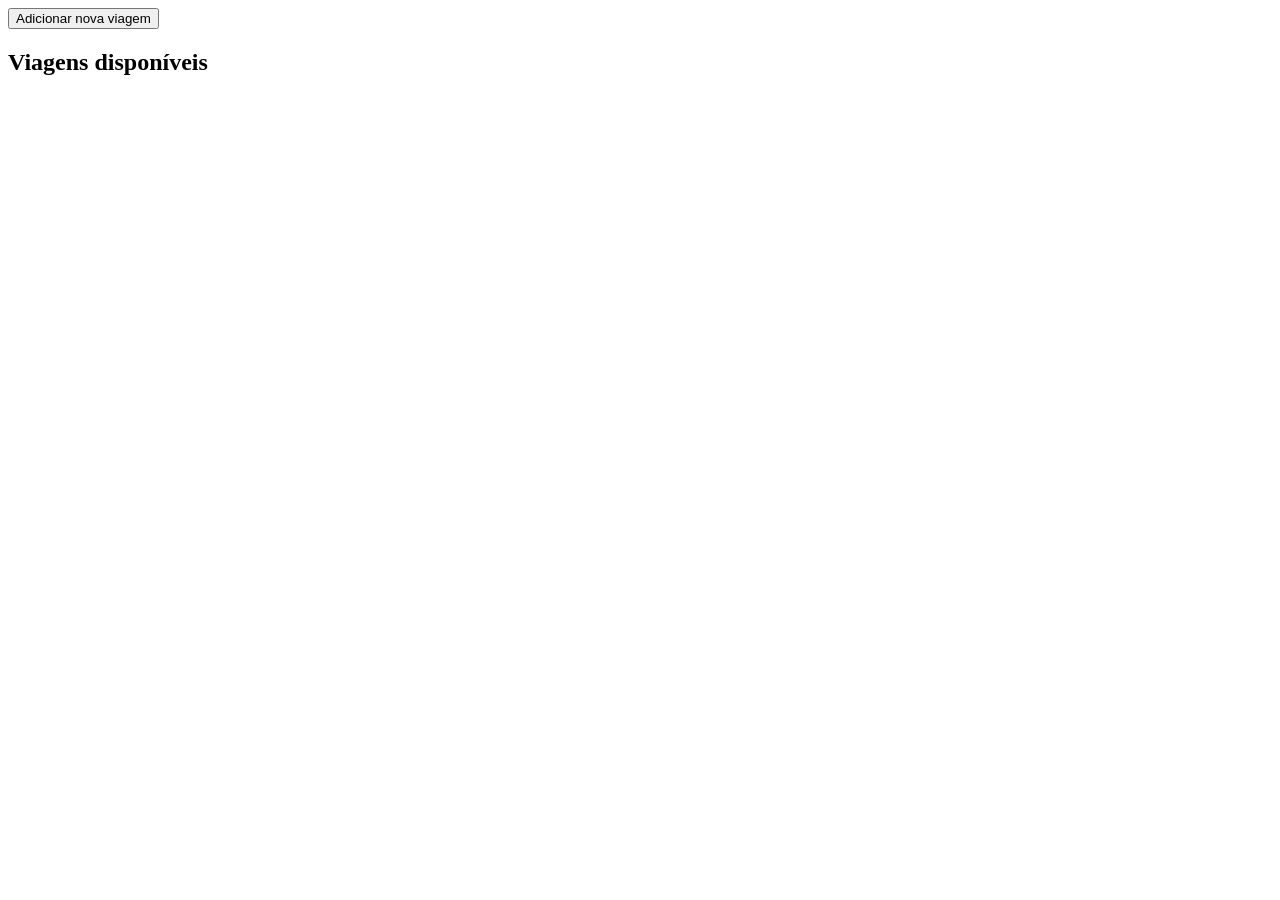
==== HTML/index.html @ 8578e597 "Primeira versão do ViaHub" ====
<!DOCTYPE html>
<html lang="pt-br">
<head>
    <meta charset="UTF-8">
    <meta name="viewport" content="width='device-width', initial-scale=1.0">
    <title>ExcursãoPro - Viagens</title>
</head>
<body>
    <main>
        
        <button type="button" id="abrir_modal">Adicionar nova viagem</button>
        <diaLog id="modal_viagem" aria-labelledby="titulo_viagem">
            <h2 id="titulo_viagem">Nova viagem</h2>
        
            <form id="form_viagem">
                <div class="campo">
                    <label for="destino">Destino</label>
                    <input type="text" name="destino" id="destino" required>
                </div>
                <div class="campo">
                    <label for="embarque">Local de embarque</label>
                    <input type="text" name="embarque" id="embarque" required>
                </div>
                <div class="campo">
                    <label for="parada">Parada</label>
                    <input type="text" name="parada" id="parada" required>
                </div>
                <div class="campo">
                    <label for="data_viagem">Data da viagem</label>
                    <input type="datetime-local" name="data_viagem" id="data_viagem" required>
                </div>
                <div class="campo">
                    <label for="qtde_poltrona">Quantidade de poltronas</label>
                    <input type="number" name="qtde_poltrona" id="qtde_poltrona" min="1" required>
                </div>

                <button type="submit">Continuar</button>

            </form>
        
        </diaLog>
        
        <section class="area_viagens" aria-labelledby="titulo_viagens">
            <h2 id="titulo_viagens"> Viagens disponíveis</h2>
            <div id="lista_viagens"></div>
        </section>
    
    </main>
    <script src="../JS/index.js"></script>
</body>
</html>
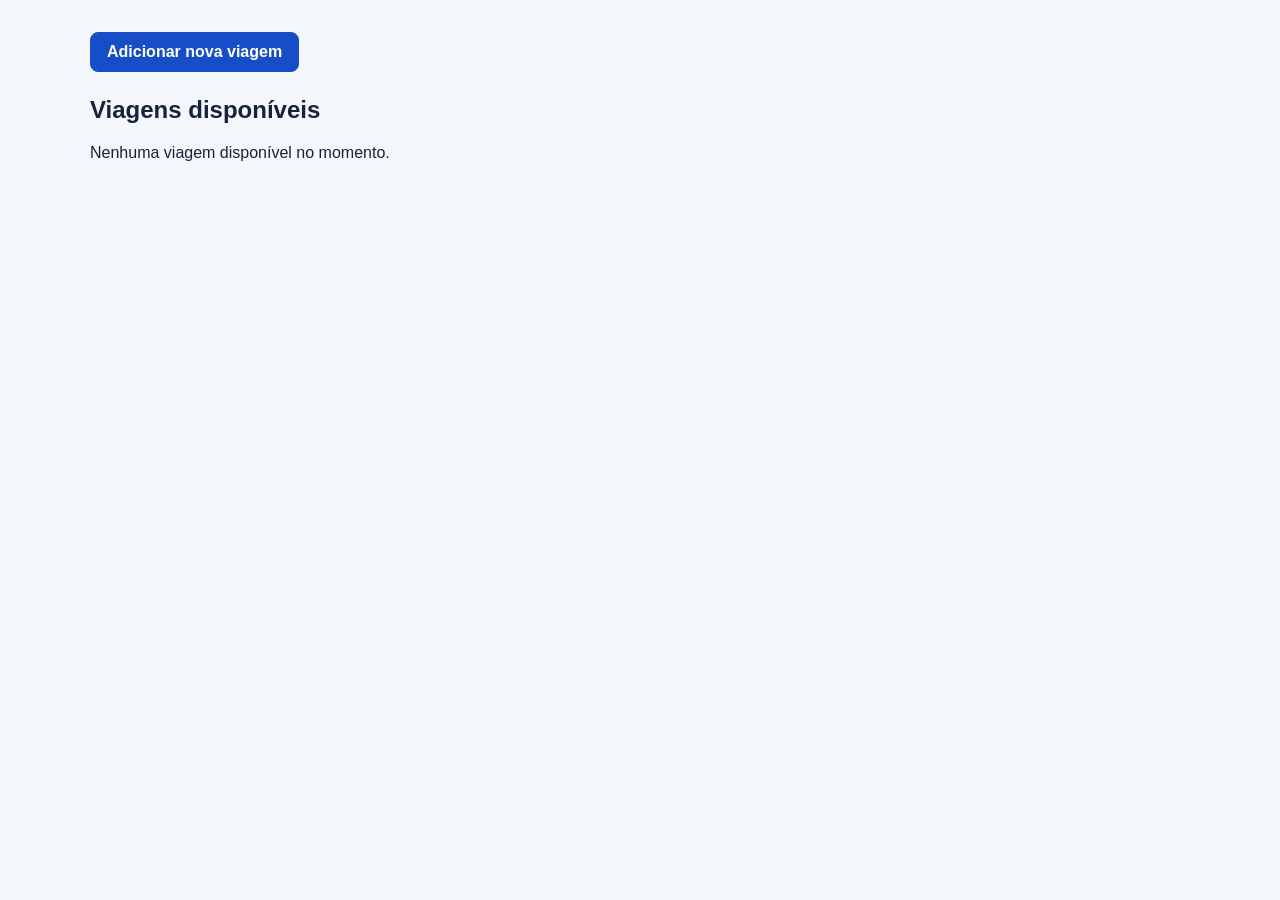
==== commit 49efbeb2: "Melhora o cadastro e os detalhes das viagens" ====
--- a/HTML/index.html
+++ b/HTML/index.html
@@ -2,7 +2,8 @@
 <html lang="pt-br">
 <head>
     <meta charset="UTF-8">
-    <meta name="viewport" content="width='device-width', initial-scale=1.0">
+    <meta name="viewport" content="width=device-width, initial-scale=1.0">
+    <link rel="stylesheet" href="../CSS/index.css">
     <title>ExcursãoPro - Viagens</title>
 </head>
 <body>
@@ -23,11 +24,17 @@
                 </div>
                 <div class="campo">
                     <label for="parada">Parada</label>
-                    <input type="text" name="parada" id="parada" required>
+                    <input type="text" name="parada" id="parada" >
                 </div>
+                <div id="paradas_extras"></div>
+                    <button type="button" id="adicionar_parada">+ Adicionar parada</button>
                 <div class="campo">
                     <label for="data_viagem">Data da viagem</label>
                     <input type="datetime-local" name="data_viagem" id="data_viagem" required>
+                </div>
+                <div class="campo">
+                    <label for="termino_viagem">Data e hora de término</label>
+                    <input type="datetime-local" name="termino_viagem" id="termino_viagem" required>
                 </div>
                 <div class="campo">
                     <label for="qtde_poltrona">Quantidade de poltronas</label>
@@ -39,6 +46,17 @@
             </form>
         
         </diaLog>
+
+        <dialog id="modal_detalhes" aria-labelledby="titulo_detalhes">
+            <h2 id="titulo_detalhes"></h2>
+            <p id="saida_detalhes"></p>
+            <p class="frente_onibus">Frente do ônibus</p>
+            <ol id="mapa_poltronas" aria-label="Poltronas do ônibus"></ol>
+
+            <form method="dialog">
+                <button type="submit">Fechar</button>
+            </form>
+        </dialog>
         
         <section class="area_viagens" aria-labelledby="titulo_viagens">
             <h2 id="titulo_viagens"> Viagens disponíveis</h2>
--- a/CSS/index.css
+++ b/CSS/index.css
@@ -0,0 +1,145 @@
+:root{
+    --fundo: #f3f6fb;
+    --texto: #17233a;
+    --texto-secundario: #475569;
+    --borda: #d7e0ed;
+    --azul: #174ec7;
+}
+
+*{
+    box-sizing: border-box;
+}
+
+body{
+    margin: 0;
+    background: var(--fundo);
+    color: var(--texto);
+    font-family: 'Segoe UI', Tahoma, Geneva, Verdana, sans-serif;
+    
+}
+
+main{
+    width: min(1100px, 100% - 32px);
+    margin: 32px auto;
+}
+
+.area_viagens{
+    margin-top: 24px;
+}
+
+#lista_viagens {
+    display: grid;
+    grid-template-columns: repeat(auto-fit, minmax(min(100%,260px), 1fr));
+    gap: 16px;
+}
+
+.card_viagem{
+    display: grid;
+    align-content: start;
+    gap: 12px;
+    padding: 20px;
+    background: white;
+    border: 1px solid var(--borda);
+    border-radius: 14px;
+}
+
+.card_viagem h3,
+.card_viagem p {
+    margin: 0;
+}
+
+.card_viagem p {
+    color:var(--texto-secundario)
+}
+
+button{
+    justify-self: start;
+    padding: 10px 16px;
+    border: 1px solid var(--borda);
+    border-radius: 8px;
+    background: white;
+    color: var(--azul);
+    font: inherit;
+    font-weight: 600;
+    cursor: pointer;
+}
+
+#abrir_modal,
+#form_viagem button[type="submit"]{
+    background: var(--azul);
+    border-color: var(--azul);
+    color: white;
+}
+
+button:hover{
+    filter: brightness(0.94);
+}
+
+button:focus-visible,
+input:focus-visible{
+    outline: 2px solid var(--azul);
+    outline-offset: 3px;
+}
+
+dialog {
+    width: min(480px, 100% - 32px);
+    max-height: calc(100vh - 32px);
+    margin: auto;
+    padding: 24px;
+    border: 1px solid var(--borda);
+    border-radius: 16px;
+    color: var(--texto);
+    box-shadow: 0 20px 60px rgb(15 23 42 / 20%);
+}
+
+dialog::backdrop {
+    background: rgb(15 23 42 / 55%);
+}
+
+dialog h2 {
+    margin: 0 0 16px;
+}
+
+#form_viagem {
+    display: grid;
+    gap: 14px;
+}
+
+.campo {
+    display: grid;
+    gap: 6px;
+}
+
+.campo input {
+    width: 100%;
+    padding: 10px 12px;
+    border: 1px solid var(--borda);
+    border-radius: 8px;
+    font: inherit;
+}
+
+.frente_onibus {
+    text-align: center;
+    font-weight: 600;
+}
+
+#mapa_poltronas {
+    display: grid;
+    grid-template-columns: 1fr 1fr 24px 1fr 1fr;
+    gap: 8px;
+    max-width: 280px;
+    margin: 12px auto 20px;
+    padding: 0;
+    list-style: none;
+}
+
+.poltrona {
+    display: grid;
+    place-items: center;
+    min-height: 42px;
+    border: 1px solid #93b5ef;
+    border-radius: 8px;
+    background: #e8f0ff;
+    color: var(--azul);
+    font-weight: 600;
+}
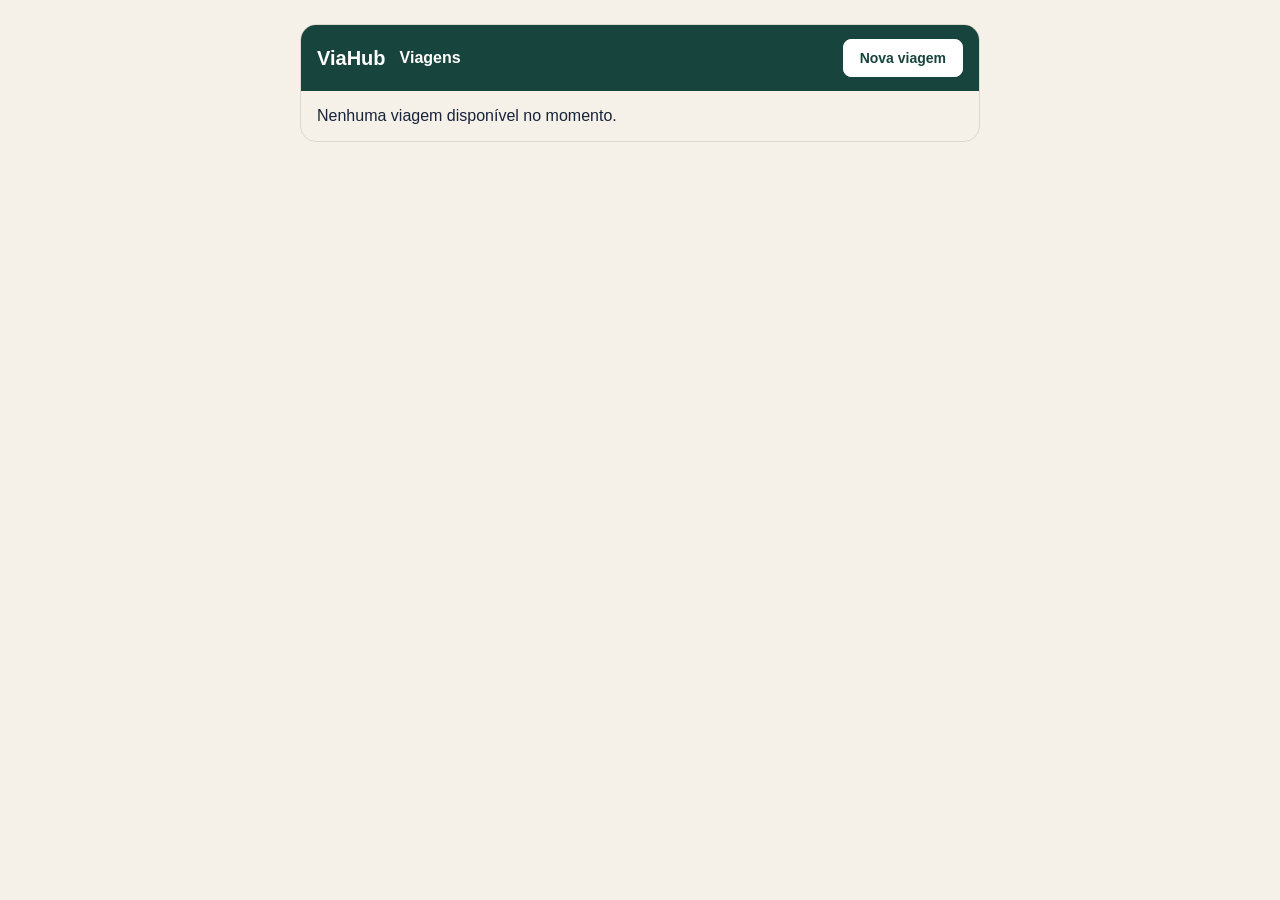
==== commit d18d0b85: "Aprimora painel de viagens do ViaHub" ====
--- a/HTML/index.html
+++ b/HTML/index.html
@@ -4,66 +4,76 @@
     <meta charset="UTF-8">
     <meta name="viewport" content="width=device-width, initial-scale=1.0">
     <link rel="stylesheet" href="../CSS/index.css">
-    <title>ExcursãoPro - Viagens</title>
+    <title>ViaHub - Viagens</title>
 </head>
 <body>
-    <main>
+    <div class="painel_viahub">
+        <header class="topo_viahub">
+            <div class="topo_conteudo">
+                <strong>ViaHub</strong>
+                <h1 id="titulo_viagens">Viagens</h1>
+                <button type="button" id="abrir_modal">Nova viagem</button>
+            </div>
+        </header>
+        <main>
+            
+            <diaLog id="modal_viagem" aria-labelledby="titulo_viagem">
+                
+                <h2 id="titulo_viagem">Nova Viagem</h2>
+                <form id="form_viagem">
+                    <div class="campo">
+                        <label for="destino">Destino</label>
+                        <input type="text" name="destino" id="destino" required>
+                    </div>
+                    <div class="campo">
+                        <label for="embarque">Local de embarque</label>
+                        <input type="text" name="embarque" id="embarque" required>
+                    </div>
+                    <div class="campo">
+                        <label for="parada">Parada</label>
+                        <input type="text" name="parada" id="parada" >
+                    </div>
+                    <div id="paradas_extras"></div>
+                        <button type="button" id="adicionar_parada">+ Adicionar parada</button>
+                    <div class="campo">
+                        <label for="data_viagem">Data da viagem</label>
+                        <input type="datetime-local" name="data_viagem" id="data_viagem" required>
+                    </div>
+                    <div class="campo">
+                        <label for="termino_viagem">Data e hora de término</label>
+                        <input type="datetime-local" name="termino_viagem" id="termino_viagem" required>
+                    </div>
+                    <div class="campo">
+                        <label for="qtde_poltrona">Quantidade de poltronas</label>
+                        <input type="number" name="qtde_poltrona" id="qtde_poltrona" min="1" required>
+                    </div>
+                    <div class="campo">
+                        <label for="preco_viagem">Preço por pessoa (R$)</label>
+                        <input type="number" id="preco_viagem" min="0" step="0.01">
+                    </div>
+                    <button type="submit">Continuar</button>
+                </form>
         
-        <button type="button" id="abrir_modal">Adicionar nova viagem</button>
-        <diaLog id="modal_viagem" aria-labelledby="titulo_viagem">
-            <h2 id="titulo_viagem">Nova viagem</h2>
+            </diaLog>
+            <section id="painel_detalhes" aria-labelledby="titulo_detalhes" hidden>
+                <button type="button" id="voltar_viagens">← Todas as viagens</button>
+
+                <h2 id="titulo_detalhes"></h2>
+                <p id="saida_detalhes"></p>
+
+                <h3>Mapa de poltronas</h3>
+                <p class="frente_onibus"> Frente do ônibus</p>
+                <ol id="mapa_poltronas" aria-label="poltronas do ônibus"></ol>
+
+                <button type="button" id="cancelar_viagem">Cancelar viagem</button>
+            </section>
         
-            <form id="form_viagem">
-                <div class="campo">
-                    <label for="destino">Destino</label>
-                    <input type="text" name="destino" id="destino" required>
-                </div>
-                <div class="campo">
-                    <label for="embarque">Local de embarque</label>
-                    <input type="text" name="embarque" id="embarque" required>
-                </div>
-                <div class="campo">
-                    <label for="parada">Parada</label>
-                    <input type="text" name="parada" id="parada" >
-                </div>
-                <div id="paradas_extras"></div>
-                    <button type="button" id="adicionar_parada">+ Adicionar parada</button>
-                <div class="campo">
-                    <label for="data_viagem">Data da viagem</label>
-                    <input type="datetime-local" name="data_viagem" id="data_viagem" required>
-                </div>
-                <div class="campo">
-                    <label for="termino_viagem">Data e hora de término</label>
-                    <input type="datetime-local" name="termino_viagem" id="termino_viagem" required>
-                </div>
-                <div class="campo">
-                    <label for="qtde_poltrona">Quantidade de poltronas</label>
-                    <input type="number" name="qtde_poltrona" id="qtde_poltrona" min="1" required>
-                </div>
-
-                <button type="submit">Continuar</button>
-
-            </form>
+            <section id="painel_lista" class="area_viagens" aria-labelledby="titulo_viagens">
+                <div id="lista_viagens"></div>
+            </section>
         
-        </diaLog>
-
-        <dialog id="modal_detalhes" aria-labelledby="titulo_detalhes">
-            <h2 id="titulo_detalhes"></h2>
-            <p id="saida_detalhes"></p>
-            <p class="frente_onibus">Frente do ônibus</p>
-            <ol id="mapa_poltronas" aria-label="Poltronas do ônibus"></ol>
-
-            <form method="dialog">
-                <button type="submit">Fechar</button>
-            </form>
-        </dialog>
-        
-        <section class="area_viagens" aria-labelledby="titulo_viagens">
-            <h2 id="titulo_viagens"> Viagens disponíveis</h2>
-            <div id="lista_viagens"></div>
-        </section>
-    
-    </main>
+        </main>
+    </div>
     <script src="../JS/index.js"></script>
 </body>
 </html>
--- a/CSS/index.css
+++ b/CSS/index.css
@@ -1,8 +1,10 @@
 :root{
-    --fundo: #f3f6fb;
+    --fundo: #f5f1e8;
+    --principal: #17443c;
+    --destaque: #e8ae94;
     --texto: #17233a;
     --texto-secundario: #475569;
-    --borda: #d7e0ed;
+    --borda: #ded8cc;
     --azul: #174ec7;
 }
 
@@ -142,4 +144,170 @@
     background: #e8f0ff;
     color: var(--azul);
     font-weight: 600;
+}
+
+.topo_viahub{
+    background: var(--principal);
+    color: white;
+}
+
+.topo_conteudo{
+    width: min(1100px, 100% - 32px);
+    margin: 0 auto;
+    padding: 16px 0;
+    font-size: 1.25rem;
+    font-weight: 700;
+}
+
+.acoes_detalhes {
+    display: flex;
+    justify-content: space-between;
+    flex-wrap: wrap;
+    gap: 12px;
+    padding-top: 16px;
+    border-top: 1px solid var(--borda);
+}
+
+#cancelar_viagem {
+    color: #a12c2c;
+}
+
+.painel_viahub {
+    width: min(680px, calc(100% - 24px));
+    margin: 24px auto;
+    background: var(--fundo);
+    border: 1px solid var(--borda);
+    border-radius: 16px;
+}
+
+.topo_viahub {
+    border-radius: 15px 15px 0 0;
+}
+
+.topo_conteudo {
+    display: flex;
+    align-items: center;
+    flex-wrap: wrap;
+    gap: 14px;
+    width: 100%;
+    padding: 14px 16px;
+}
+
+.topo_conteudo h1 {
+    margin: 0;
+    font-size: 1rem;
+}
+
+.topo_conteudo #abrir_modal {
+    margin-left: auto;
+    background: white;
+    border-color: white;
+    color: var(--principal);
+    font-size: 0.875rem;
+}
+
+.painel_viahub main {
+    width: 100%;
+    margin: 0;
+    padding: 16px;
+}
+
+.painel_viahub .area_viagens {
+    margin: 0;
+}
+
+#lista_viagens {
+    grid-template-columns: repeat(2, minmax(0, 1fr));;
+}
+
+@media (max-width: 600px) {
+    #lista_viagens {
+        grid-template-columns: 1fr;
+    }
+}
+
+.card_viagem .selo_saida {
+    justify-self: start;
+    padding: 5px 9px;
+    border-radius: 5px;
+    background: var(--destaque);
+    color: var(--texto);
+    font-size: 0.875rem;
+}
+
+.card_viagem button {
+    background: var(--principal);
+    border-color: var(--principal);
+    color: white;
+}
+
+.card_viagem {
+    transition: transform 180ms ease, box-shadow 180ms ease;
+}
+
+@media (hover: hover) {
+    .card_viagem:hover {
+        transform: translateY(-3px);
+        box-shadow: 0 8px 20px rgb(23 68 60 / 12%);
+    }
+}
+
+@media (prefers-reduced-motion: reduce) {
+    .card_viagem {
+        transition: none;
+    }
+
+    .card_viagem:hover {
+        transform: none;
+    }
+}
+
+.card_cabecalho {
+    display: flex;
+    justify-content: space-between;
+    align-items: flex-start;
+    flex-wrap: wrap;
+    gap: 8px;
+}
+
+.card_cabecalho h3 {
+    font-size: 1.125rem;
+}
+
+.card_preco {
+    padding: 4px 10px;
+    border-radius: 999px;
+    background: #e7efeb;
+    color: var(--principal);
+    font-size: 0.875rem;
+    font-weight: 700;
+}
+
+.card_viagem .card_ocupacao {
+    padding: 10px 12px;
+    border-radius: 8px;
+    background: var(--fundo);
+    color: var(--texto);
+    font-size: 0.875rem;
+    font-weight: 600;
+}
+
+.card_viagem .card_acao {
+    padding: 4px 0;
+    border: 0;
+    background: transparent;
+    color: var(--principal);
+}
+
+.fileira_fundo {
+    grid-column: 1 / -1;
+}
+
+.poltronas_fundo {
+    display: grid;
+    grid-template-columns: repeat(5, minmax(0, 1fr));
+    gap: 8px;
+    margin: 0;
+    padding: 0;
+    list-style: none;
 }
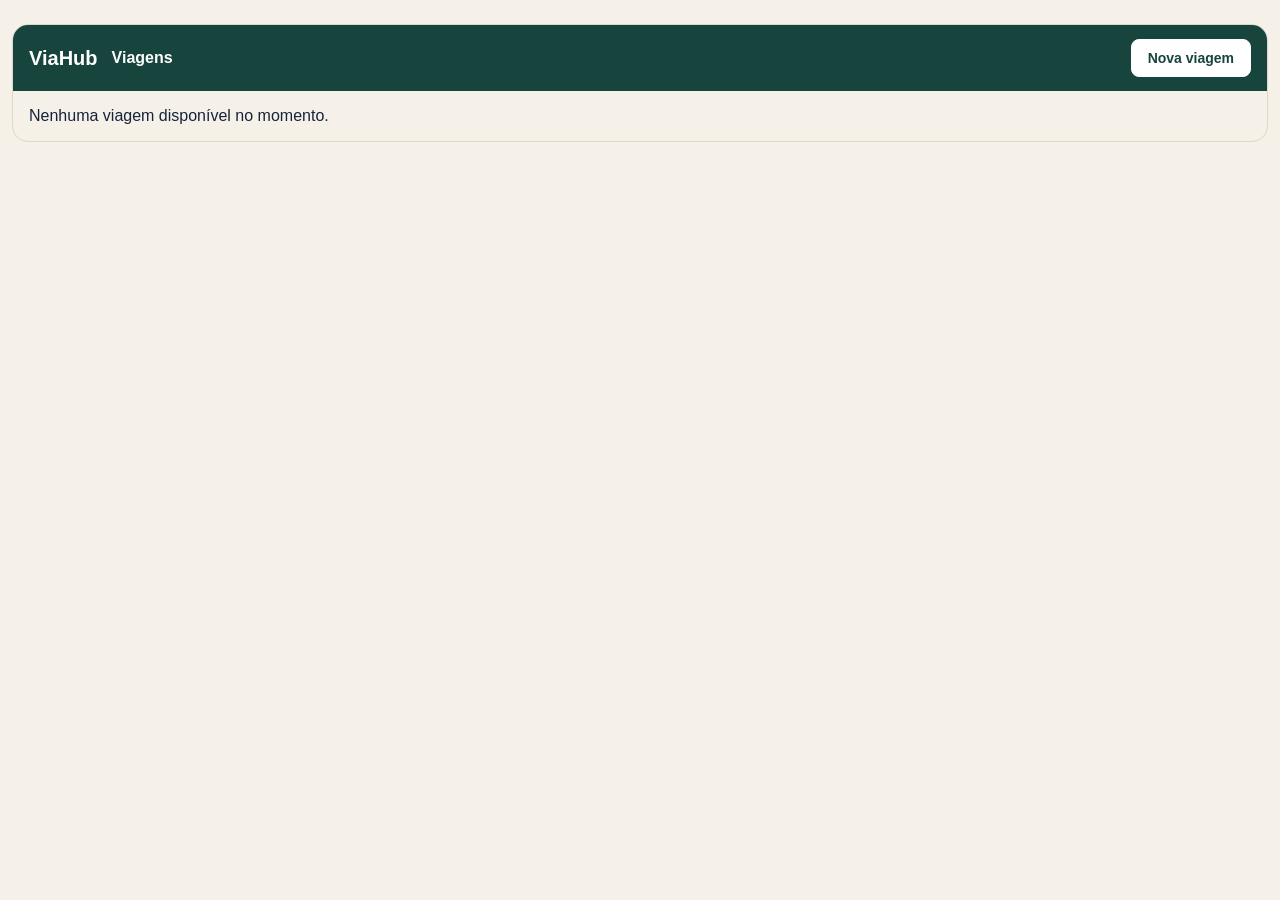
==== commit bdf0cd86: "Atualiza painel de viagens e limpa código" ====
--- a/HTML/index.html
+++ b/HTML/index.html
@@ -1,79 +1,187 @@
-<!DOCTYPE html>
+<!doctype html>
 <html lang="pt-br">
-<head>
-    <meta charset="UTF-8">
-    <meta name="viewport" content="width=device-width, initial-scale=1.0">
-    <link rel="stylesheet" href="../CSS/index.css">
+  <head>
+    <meta charset="UTF-8" />
+    <meta name="viewport" content="width=device-width, initial-scale=1.0" />
+    <link rel="stylesheet" href="../CSS/index.css" />
     <title>ViaHub - Viagens</title>
-</head>
-<body>
+  </head>
+  <body>
     <div class="painel_viahub">
-        <header class="topo_viahub">
-            <div class="topo_conteudo">
-                <strong>ViaHub</strong>
-                <h1 id="titulo_viagens">Viagens</h1>
-                <button type="button" id="abrir_modal">Nova viagem</button>
+      <header class="topo_viahub">
+        <div class="topo_conteudo">
+          <strong>ViaHub</strong>
+          <h1 id="titulo_viagens">Viagens</h1>
+          <button type="button" id="abrir_modal">Nova viagem</button>
+        </div>
+      </header>
+      <main>
+        <dialog id="modal_viagem" aria-labelledby="titulo_viagem">
+          <h2 id="titulo_viagem">Nova Viagem</h2>
+          <form id="form_viagem">
+            <div class="campo">
+              <label for="destino">Destino</label>
+              <input type="text" name="destino" id="destino" required />
             </div>
-        </header>
-        <main>
-            
-            <diaLog id="modal_viagem" aria-labelledby="titulo_viagem">
-                
-                <h2 id="titulo_viagem">Nova Viagem</h2>
-                <form id="form_viagem">
-                    <div class="campo">
-                        <label for="destino">Destino</label>
-                        <input type="text" name="destino" id="destino" required>
-                    </div>
-                    <div class="campo">
-                        <label for="embarque">Local de embarque</label>
-                        <input type="text" name="embarque" id="embarque" required>
-                    </div>
-                    <div class="campo">
-                        <label for="parada">Parada</label>
-                        <input type="text" name="parada" id="parada" >
-                    </div>
-                    <div id="paradas_extras"></div>
-                        <button type="button" id="adicionar_parada">+ Adicionar parada</button>
-                    <div class="campo">
-                        <label for="data_viagem">Data da viagem</label>
-                        <input type="datetime-local" name="data_viagem" id="data_viagem" required>
-                    </div>
-                    <div class="campo">
-                        <label for="termino_viagem">Data e hora de término</label>
-                        <input type="datetime-local" name="termino_viagem" id="termino_viagem" required>
-                    </div>
-                    <div class="campo">
-                        <label for="qtde_poltrona">Quantidade de poltronas</label>
-                        <input type="number" name="qtde_poltrona" id="qtde_poltrona" min="1" required>
-                    </div>
-                    <div class="campo">
-                        <label for="preco_viagem">Preço por pessoa (R$)</label>
-                        <input type="number" id="preco_viagem" min="0" step="0.01">
-                    </div>
-                    <button type="submit">Continuar</button>
-                </form>
-        
-            </diaLog>
-            <section id="painel_detalhes" aria-labelledby="titulo_detalhes" hidden>
-                <button type="button" id="voltar_viagens">← Todas as viagens</button>
+            <div class="campo">
+              <label for="embarque">Local de embarque</label>
+              <input type="text" name="embarque" id="embarque" required />
+            </div>
+            <div class="campo">
+              <label for="parada">Parada</label>
+              <input type="text" name="parada" id="parada" />
+            </div>
+            <div id="paradas_extras"></div>
+            <button type="button" id="adicionar_parada">
+              + Adicionar parada
+            </button>
+            <div class="campo">
+              <label for="data_viagem">Data da viagem</label>
+              <input
+                type="datetime-local"
+                name="data_viagem"
+                id="data_viagem"
+                required
+              />
+            </div>
+            <div class="campo">
+              <label for="termino_viagem">Data e hora de término</label>
+              <input
+                type="datetime-local"
+                name="termino_viagem"
+                id="termino_viagem"
+                required
+              />
+            </div>
+            <div class="campo">
+              <label for="qtde_poltrona">Quantidade de poltronas</label>
+              <input
+                type="number"
+                name="qtde_poltrona"
+                id="qtde_poltrona"
+                min="1"
+                required
+              />
+            </div>
+            <div class="campo">
+              <label for="preco_viagem">Preço por pessoa (R$)</label>
+              <input type="number" id="preco_viagem" min="0" step="0.01" />
+            </div>
+            <div class="acoes_reserva">
+              <button type="button" id="fechar_modal_viagem">Voltar</button>
+              <button type="submit" id="salvar_viagem">Continuar</button>
+            </div>
+          </form>
+        </dialog>
+        <section id="painel_detalhes" aria-labelledby="titulo_detalhes" hidden>
+          <button type="button" id="voltar_viagens">← Todas as viagens</button>
 
-                <h2 id="titulo_detalhes"></h2>
-                <p id="saida_detalhes"></p>
+          <header class="bloco_detalhes resumo_viagem">
+            <div class="cabecalho_detalhes">
+              <h2 id="titulo_detalhes"></h2>
+              <button type="button" id="editar_viagem">Editar viagem</button>
+            </div>
+            <div class="dados_viagem">
+              <p id="data_detalhes"></p>
+              <p id="saida_detalhes"></p>
+              <p id="preco_detalhes" hidden></p>
+            </div>
+            <p id="embarque_detalhes"></p>
+          </header>
 
-                <h3>Mapa de poltronas</h3>
-                <p class="frente_onibus"> Frente do ônibus</p>
-                <ol id="mapa_poltronas" aria-label="poltronas do ônibus"></ol>
+          <dl class="indicadores_viagem">
+            <div class="bloco_detalhes">
+              <dt>Reservas ativas</dt>
+              <dd id="total_reservas">0</dd>
+            </div>
+            <div class="bloco_detalhes">
+              <dt>Poltronas disponíveis</dt>
+              <dd id="total_disponiveis">0</dd>
+            </div>
+            <div class="bloco_detalhes">
+              <dt>Pagamentos pendentes</dt>
+              <dd id="total_pendentes">0</dd>
+            </div>
+            <div class="bloco_detalhes">
+              <dt>Pagamentos confirmados</dt>
+              <dd id="total_confirmados">0</dd>
+            </div>
+          </dl>
 
-                <button type="button" id="cancelar_viagem">Cancelar viagem</button>
+          <div class="bloco_detalhes painel_ocupacao">
+            <div class="cabecalho_detalhes">
+              <strong id="ocupacao_detalhes" role="status"></strong>
+              <span id="percentual_ocupacao"></span>
+            </div>
+            <meter id="barra_ocupacao" aria-label="Ocupação do ônibus"></meter>
+          </div>
+
+          <div class="grade_detalhes">
+            <section class="bloco_detalhes" aria-labelledby="titulo_mapa">
+              <div class="cabecalho_detalhes">
+                <h3 id="titulo_mapa">Mapa de poltronas</h3>
+                <span id="total_lugares"></span>
+              </div>
+              <div class="onibus">
+                <p class="frente_onibus">Frente do ônibus</p>
+                <ol id="mapa_poltronas" aria-label="Poltronas do ônibus"></ol>
+              </div>
+              <div class="legenda_poltronas">
+                <span>Livre</span>
+                <span class="legenda_ocupada">Ocupada</span>
+              </div>
             </section>
-        
-            <section id="painel_lista" class="area_viagens" aria-labelledby="titulo_viagens">
-                <div id="lista_viagens"></div>
+
+            <section class="bloco_detalhes" aria-labelledby="titulo_passageiros">
+              <div class="cabecalho_detalhes">
+                <h3 id="titulo_passageiros">Passageiros</h3>
+                <span id="total_passageiros" class="selo_detalhes"></span>
+              </div>
+              <input type="search" id="buscar_passageiro" aria-label="Buscar por nome ou poltrona" placeholder="Buscar por nome ou poltrona" />
+              <div class="filtros_passageiros" id="filtros_passageiros" role="group" aria-label="Filtrar reservas">
+                <button type="button" data-filtro="ativas" aria-pressed="true">Ativas</button>
+                <button type="button" data-filtro="pendentes" aria-pressed="false">Pendentes</button>
+                <button type="button" data-filtro="confirmados" aria-pressed="false">Confirmados</button>
+                <button type="button" data-filtro="canceladas" aria-pressed="false">Canceladas</button>
+              </div>
+              <p id="passageiros_vazio" class="passageiros_vazio" role="status" hidden></p>
+              <ul id="lista_passageiros" aria-label="Reservas da viagem"></ul>
             </section>
-        
-        </main>
+          </div>
+          <dialog id="modal_reserva" aria-labelledby="titulo_reserva">
+            <h2 id="titulo_reserva"></h2>
+
+            <form id="form_reserva">
+              <label class="campo">
+                Nome do passageiro
+                <input type="text" name="nome" required />
+              </label>
+
+              <label class="campo">
+                WhatsApp
+                <input type="tel" name="telefone" required />
+              </label>
+
+            </form>
+
+            <form method="dialog" class="acoes_reserva">
+              <button type="submit">Voltar ao mapa</button>
+              <button type="submit" form="form_reserva">Salvar reserva</button>
+            </form>
+          </dialog>
+          <div class="acoes_detalhes">
+            <button type="button" id="cancelar_viagem">Cancelar viagem</button>
+          </div>
+        </section>
+
+        <section
+          id="painel_lista"
+          aria-labelledby="titulo_viagens"
+        >
+          <div id="lista_viagens"></div>
+        </section>
+      </main>
     </div>
     <script src="../JS/index.js"></script>
-</body>
-</html>+  </body>
+</html>
--- a/CSS/index.css
+++ b/CSS/index.css
@@ -20,18 +20,9 @@
     
 }
 
-main{
-    width: min(1100px, 100% - 32px);
-    margin: 32px auto;
-}
-
-.area_viagens{
-    margin-top: 24px;
-}
-
 #lista_viagens {
     display: grid;
-    grid-template-columns: repeat(auto-fit, minmax(min(100%,260px), 1fr));
+    grid-template-columns: repeat(2, minmax(0, 1fr));
     gap: 16px;
 }
 
@@ -43,6 +34,7 @@
     background: white;
     border: 1px solid var(--borda);
     border-radius: 14px;
+    transition: transform 180ms ease, box-shadow 180ms ease;
 }
 
 .card_viagem h3,
@@ -66,7 +58,6 @@
     cursor: pointer;
 }
 
-#abrir_modal,
 #form_viagem button[type="submit"]{
     background: var(--azul);
     border-color: var(--azul);
@@ -121,51 +112,47 @@
 }
 
 .frente_onibus {
-    text-align: center;
+    margin: 0;
+    padding: 8px 10px;
+    border: 1px solid var(--borda_detalhes);
+    border-radius: 8px;
+    background: white;
+    color: var(--azul);
+    font-size: 0.8125rem;
     font-weight: 600;
 }
 
-#mapa_poltronas {
-    display: grid;
-    grid-template-columns: 1fr 1fr 24px 1fr 1fr;
-    gap: 8px;
-    max-width: 280px;
-    margin: 12px auto 20px;
+#mapa_poltronas,
+.poltronas_fundo {
+    display: grid;
+    gap: 6px;
+    margin: 0;
     padding: 0;
     list-style: none;
 }
 
-.poltrona {
+#mapa_poltronas {
+    grid-template-columns: repeat(2, minmax(0, 1fr)) 10px repeat(2, minmax(0, 1fr));
+    margin-top: 8px;
+}
+
+.fileira_fundo {
+    grid-column: 1 / -1;
+}
+
+.poltronas_fundo {
+    grid-template-columns: repeat(5, minmax(0, 1fr));
+}
+
+button.poltrona {
     display: grid;
     place-items: center;
+    width: 100%;
     min-height: 42px;
-    border: 1px solid #93b5ef;
-    border-radius: 8px;
-    background: #e8f0ff;
-    color: var(--azul);
-    font-weight: 600;
-}
-
-.topo_viahub{
-    background: var(--principal);
-    color: white;
-}
-
-.topo_conteudo{
-    width: min(1100px, 100% - 32px);
-    margin: 0 auto;
-    padding: 16px 0;
-    font-size: 1.25rem;
-    font-weight: 700;
-}
-
-.acoes_detalhes {
-    display: flex;
-    justify-content: space-between;
-    flex-wrap: wrap;
-    gap: 12px;
-    padding-top: 16px;
-    border-top: 1px solid var(--borda);
+    padding: 0;
+    border-color: var(--livre_borda);
+    background: var(--livre_fundo);
+    font-size: 0.8125rem;
 }
 
 #cancelar_viagem {
@@ -173,7 +160,7 @@
 }
 
 .painel_viahub {
-    width: min(680px, calc(100% - 24px));
+    width: calc(100% - 24px);
     margin: 24px auto;
     background: var(--fundo);
     border: 1px solid var(--borda);
@@ -182,6 +169,8 @@
 
 .topo_viahub {
     border-radius: 15px 15px 0 0;
+    background: var(--principal);
+    color: white;
 }
 
 .topo_conteudo {
@@ -190,7 +179,10 @@
     flex-wrap: wrap;
     gap: 14px;
     width: 100%;
+    margin: 0 auto;
     padding: 14px 16px;
+    font-size: 1.25rem;
+    font-weight: 700;
 }
 
 .topo_conteudo h1 {
@@ -210,14 +202,6 @@
     width: 100%;
     margin: 0;
     padding: 16px;
-}
-
-.painel_viahub .area_viagens {
-    margin: 0;
-}
-
-#lista_viagens {
-    grid-template-columns: repeat(2, minmax(0, 1fr));;
 }
 
 @media (max-width: 600px) {
@@ -235,16 +219,6 @@
     font-size: 0.875rem;
 }
 
-.card_viagem button {
-    background: var(--principal);
-    border-color: var(--principal);
-    color: white;
-}
-
-.card_viagem {
-    transition: transform 180ms ease, box-shadow 180ms ease;
-}
-
 @media (hover: hover) {
     .card_viagem:hover {
         transform: translateY(-3px);
@@ -284,12 +258,39 @@
 }
 
 .card_viagem .card_ocupacao {
-    padding: 10px 12px;
-    border-radius: 8px;
-    background: var(--fundo);
-    color: var(--texto);
+    display: grid;
+    gap: 6px;
+    color: var(--texto-secundario);
     font-size: 0.875rem;
     font-weight: 600;
+}
+
+:is(.card_ocupacao, .painel_ocupacao) meter {
+    --trilho_ocupacao: var(--borda);
+    --preenchimento_ocupacao: var(--principal);
+    appearance: none;
+    display: block;
+    width: min(100%, 240px);
+    height: 8px;
+    border: 0;
+    border-radius: 999px;
+    background: var(--trilho_ocupacao);
+}
+
+:is(.card_ocupacao, .painel_ocupacao) meter::-webkit-meter-bar {
+    border: 0;
+    border-radius: inherit;
+    background: var(--trilho_ocupacao);
+}
+
+:is(.card_ocupacao, .painel_ocupacao) meter::-webkit-meter-optimum-value {
+    border-radius: 999px;
+    background: var(--preenchimento_ocupacao);
+}
+
+:is(.card_ocupacao, .painel_ocupacao) meter::-moz-meter-bar {
+    border-radius: 999px;
+    background: var(--preenchimento_ocupacao);
 }
 
 .card_viagem .card_acao {
@@ -299,15 +300,343 @@
     color: var(--principal);
 }
 
-.fileira_fundo {
-    grid-column: 1 / -1;
-}
-
-.poltronas_fundo {
-    display: grid;
-    grid-template-columns: repeat(5, minmax(0, 1fr));
+body:has(#painel_detalhes:not([hidden])),
+.painel_viahub:has(#painel_detalhes:not([hidden])) {
+    background: #f5f7fa;
+}
+
+#painel_detalhes {
+    --borda_detalhes: #d7e1ed;
+    --azul_detalhes: #095edb;
+    --livre_fundo: #eef6ff;
+    --livre_borda: #a4c9fa;
+    --ocupada_fundo: #eef2f6;
+    max-width: 1180px;
+    margin-inline: auto;
+}
+
+.bloco_detalhes {
+    min-width: 0;
+    padding: 16px;
+    background: white;
+    border: 1px solid var(--borda_detalhes);
+    border-radius: 12px;
+}
+
+#voltar_viagens {
+    padding: 6px 0;
+    border: 0;
+    background: transparent;
+    color: var(--texto-secundario);
+    font-size: 0.875rem;
+}
+
+.cabecalho_detalhes,
+.dados_viagem {
+    display: flex;
+    flex-wrap: wrap;
+    align-items: center;
+    gap: 8px 16px;
+}
+
+.cabecalho_detalhes {
+    justify-content: space-between;
+}
+
+.bloco_detalhes h2,
+.bloco_detalhes h3,
+.resumo_viagem p {
+    margin: 0;
+    overflow-wrap: anywhere;
+}
+
+.bloco_detalhes h2 {
+    font-size: clamp(1.375rem, 3vw, 2rem);
+    letter-spacing: -0.025em;
+}
+
+.bloco_detalhes h3 {
+    font-size: 0.975rem;
+}
+
+.resumo_viagem {
+    display: grid;
     gap: 8px;
-    margin: 0;
+}
+
+.resumo_viagem p,
+#total_lugares {
+    font-size: 0.875rem;
+    color: var(--texto-secundario);
+}
+
+#editar_viagem {
+    padding: 7px 12px;
+    border-color: var(--borda_detalhes);
+    color: var(--texto);
+    font-size: 0.875rem;
+}
+
+.resumo_viagem,
+.indicadores_viagem,
+.grade_detalhes {
+    margin: 12px 0;
+}
+
+.indicadores_viagem {
+    display: grid;
+    grid-template-columns: repeat(4, minmax(0, 1fr));
+    gap: 12px;
+}
+
+.indicadores_viagem > div {
+    display: flex;
+    flex-direction: column;
+    gap: 4px;
+}
+
+.indicadores_viagem dt {
+    color: var(--texto-secundario);
+    font-size: 0.8125rem;
+    overflow-wrap: anywhere;
+}
+
+.indicadores_viagem dd {
+    order: -1;
+    margin: 0;
+    color: var(--azul);
+    font-size: 1.5rem;
+    font-weight: 700;
+    line-height: 1.1;
+}
+
+#total_pendentes {
+    color: #8d4b0d;
+}
+
+#total_confirmados {
+    color: #16654a;
+}
+
+.painel_ocupacao {
+    display: grid;
+    gap: 8px;
+    font-size: 0.875rem;
+}
+
+.painel_ocupacao meter {
+    --trilho_ocupacao: #dcebff;
+    --preenchimento_ocupacao: var(--azul_detalhes);
+    width: 100%;
+}
+
+#percentual_ocupacao {
+    color: var(--azul);
+    font-weight: 600;
+}
+
+.grade_detalhes {
+    display: grid;
+    grid-template-columns: minmax(0, 2fr) minmax(0, 3.4fr);
+    gap: 12px;
+}
+
+.onibus {
+    max-width: 320px;
+    margin: 12px auto 0;
+    padding: 10px;
+    border: 1px solid var(--borda_detalhes);
+    border-radius: 14px;
+    background: #f6f9fc;
+}
+
+.legenda_poltronas {
+    display: flex;
+    justify-content: center;
+    flex-wrap: wrap;
+    gap: 8px 16px;
+    margin-top: 12px;
+    color: var(--texto-secundario);
+    font-size: 0.75rem;
+}
+
+.legenda_poltronas span {
+    display: flex;
+    align-items: center;
+    gap: 5px;
+}
+
+.legenda_poltronas span::before {
+    content: "";
+    width: 10px;
+    height: 10px;
+    border: 1px solid var(--livre_borda);
+    border-radius: 3px;
+    background: var(--livre_fundo);
+}
+
+.legenda_poltronas .legenda_ocupada::before {
+    border-color: var(--borda_detalhes);
+    background: var(--ocupada_fundo);
+}
+
+#buscar_passageiro {
+    width: 100%;
+    margin: 12px 0 8px;
+    padding: 8px 10px;
+    border: 1px solid var(--borda_detalhes);
+    border-radius: 8px;
+    color: var(--texto);
+    font: inherit;
+}
+
+.filtros_passageiros,
+.acoes_passageiro {
+    display: flex;
+    align-items: center;
+    flex-wrap: wrap;
+    gap: 6px;
+}
+
+.filtros_passageiros button,
+.selo_detalhes {
+    padding: 4px 8px;
+    border: 1px solid transparent;
+    border-radius: 999px;
+    background: #eef2f6;
+    color: var(--texto-secundario);
+    font-size: 0.75rem;
+    font-weight: 600;
+}
+
+.filtros_passageiros button[aria-pressed="true"] {
+    background: var(--azul_detalhes);
+    color: white;
+}
+
+#lista_passageiros {
+    display: grid;
+    gap: 6px;
+    max-height: 530px;
+    overflow-y: auto;
+    margin: 12px 0 0;
     padding: 0;
     list-style: none;
-}+}
+
+.passageiro {
+    display: grid;
+    grid-template-columns: auto minmax(0, 1fr) auto;
+    align-items: center;
+    gap: 8px;
+    padding: 8px;
+    border: 1px solid var(--borda_detalhes);
+    border-radius: 8px;
+    font-size: 0.875rem;
+}
+
+.numero_passageiro {
+    padding: 6px;
+    border-radius: 6px;
+    background: #edf2f8;
+    font-size: 0.8125rem;
+    font-weight: 700;
+}
+
+.dados_passageiro {
+    display: grid;
+    gap: 2px;
+    overflow-wrap: anywhere;
+}
+
+.dados_passageiro span,
+.passageiros_vazio {
+    color: var(--texto-secundario);
+    font-size: 0.875rem;
+}
+
+.selo_detalhes.pagamento_pendente {
+    background: #fff3df;
+    color: #8d4b0d;
+}
+
+.selo_detalhes.pagamento_confirmado {
+    background: #e5f6ee;
+    color: #16654a;
+}
+
+.acoes_passageiro button {
+    padding: 4px 6px;
+    border-color: var(--borda_detalhes);
+    font-size: 0.75rem;
+}
+
+.acoes_passageiro button[aria-label] {
+    border-color: transparent;
+    color: #a12c2c;
+    font-size: 1rem;
+    line-height: 1;
+}
+
+.acoes_detalhes {
+    display: flex;
+    justify-content: flex-end;
+}
+
+@media (max-width: 780px) {
+    .grade_detalhes {
+        grid-template-columns: 1fr;
+    }
+
+    .indicadores_viagem {
+        grid-template-columns: repeat(2, minmax(0, 1fr));
+    }
+}
+
+@media (max-width: 480px) {
+    .passageiro {
+        grid-template-columns: auto minmax(0, 1fr);
+    }
+
+    .acoes_passageiro {
+        grid-column: 2;
+    }
+}
+
+.card_rodape {
+    display: flex;
+    align-items: center;
+    justify-content: space-between;
+    flex-wrap: wrap;
+    gap: 8px;
+}
+
+button.poltrona:disabled {
+    background: var(--ocupada_fundo);
+    border-color: var(--borda_detalhes);
+    color: #526173;
+    cursor: default;
+}
+
+#form_reserva {
+    display: grid;
+    gap: 14px;
+}
+
+#modal_reserva form[method="dialog"] {
+    margin-top: 10px;
+}
+
+.acoes_reserva {
+    display: flex;
+    justify-content: flex-end;
+    gap: 10px;
+    flex-wrap: wrap;
+    margin-top: 16px;
+}
+
+.acoes_reserva button[form="form_reserva"] {
+    background: var(--principal);
+    border-color: var(--principal);
+    color: white;
+}
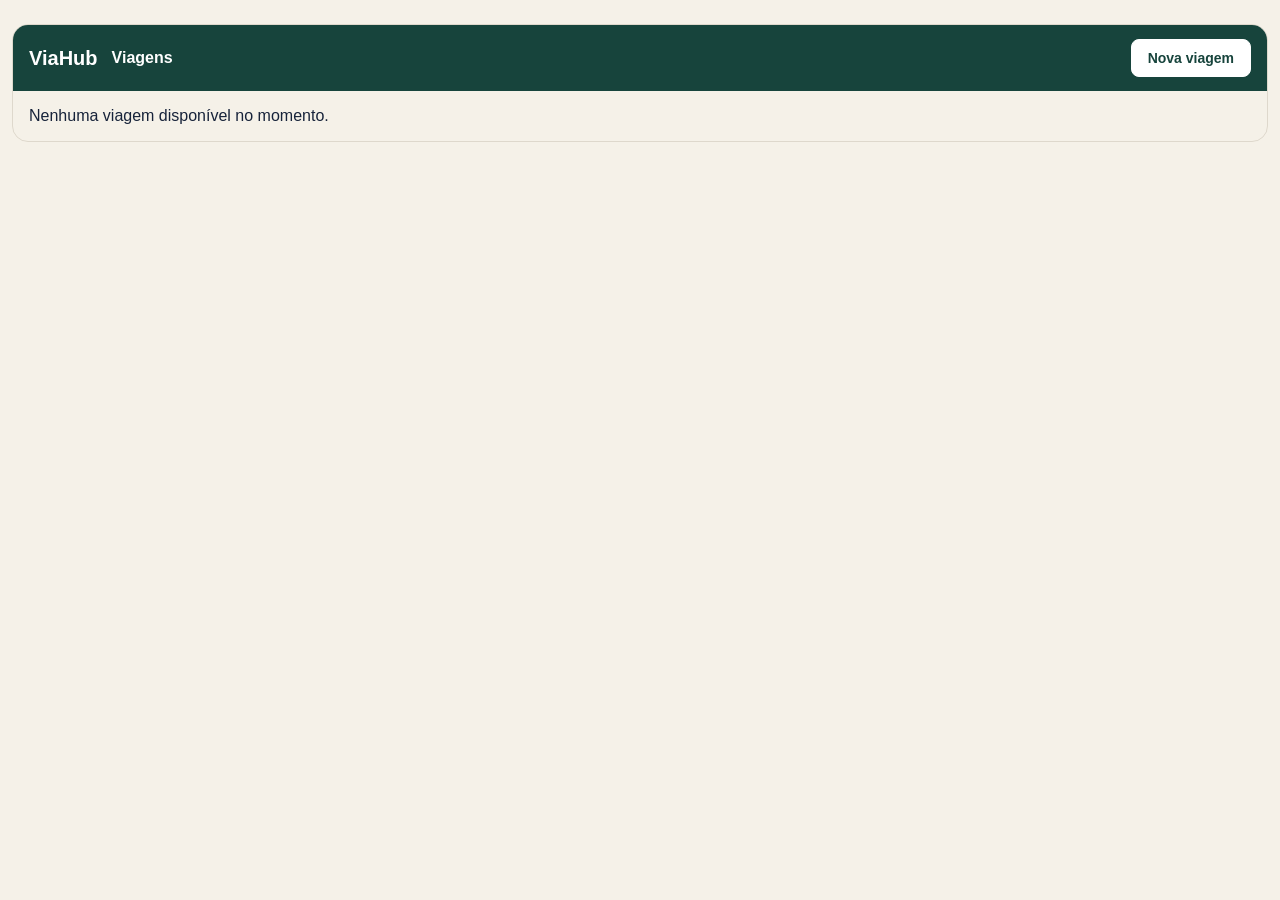
==== commit 4aa7c2b7: "Separa regras de viagem e armazenamento da interface" ====
--- a/HTML/index.html
+++ b/HTML/index.html
@@ -182,6 +182,8 @@
         </section>
       </main>
     </div>
+    <script src="../JS/armazenamento.js"></script>
+    <script src="../JS/viagens.js"></script>
     <script src="../JS/index.js"></script>
   </body>
 </html>
